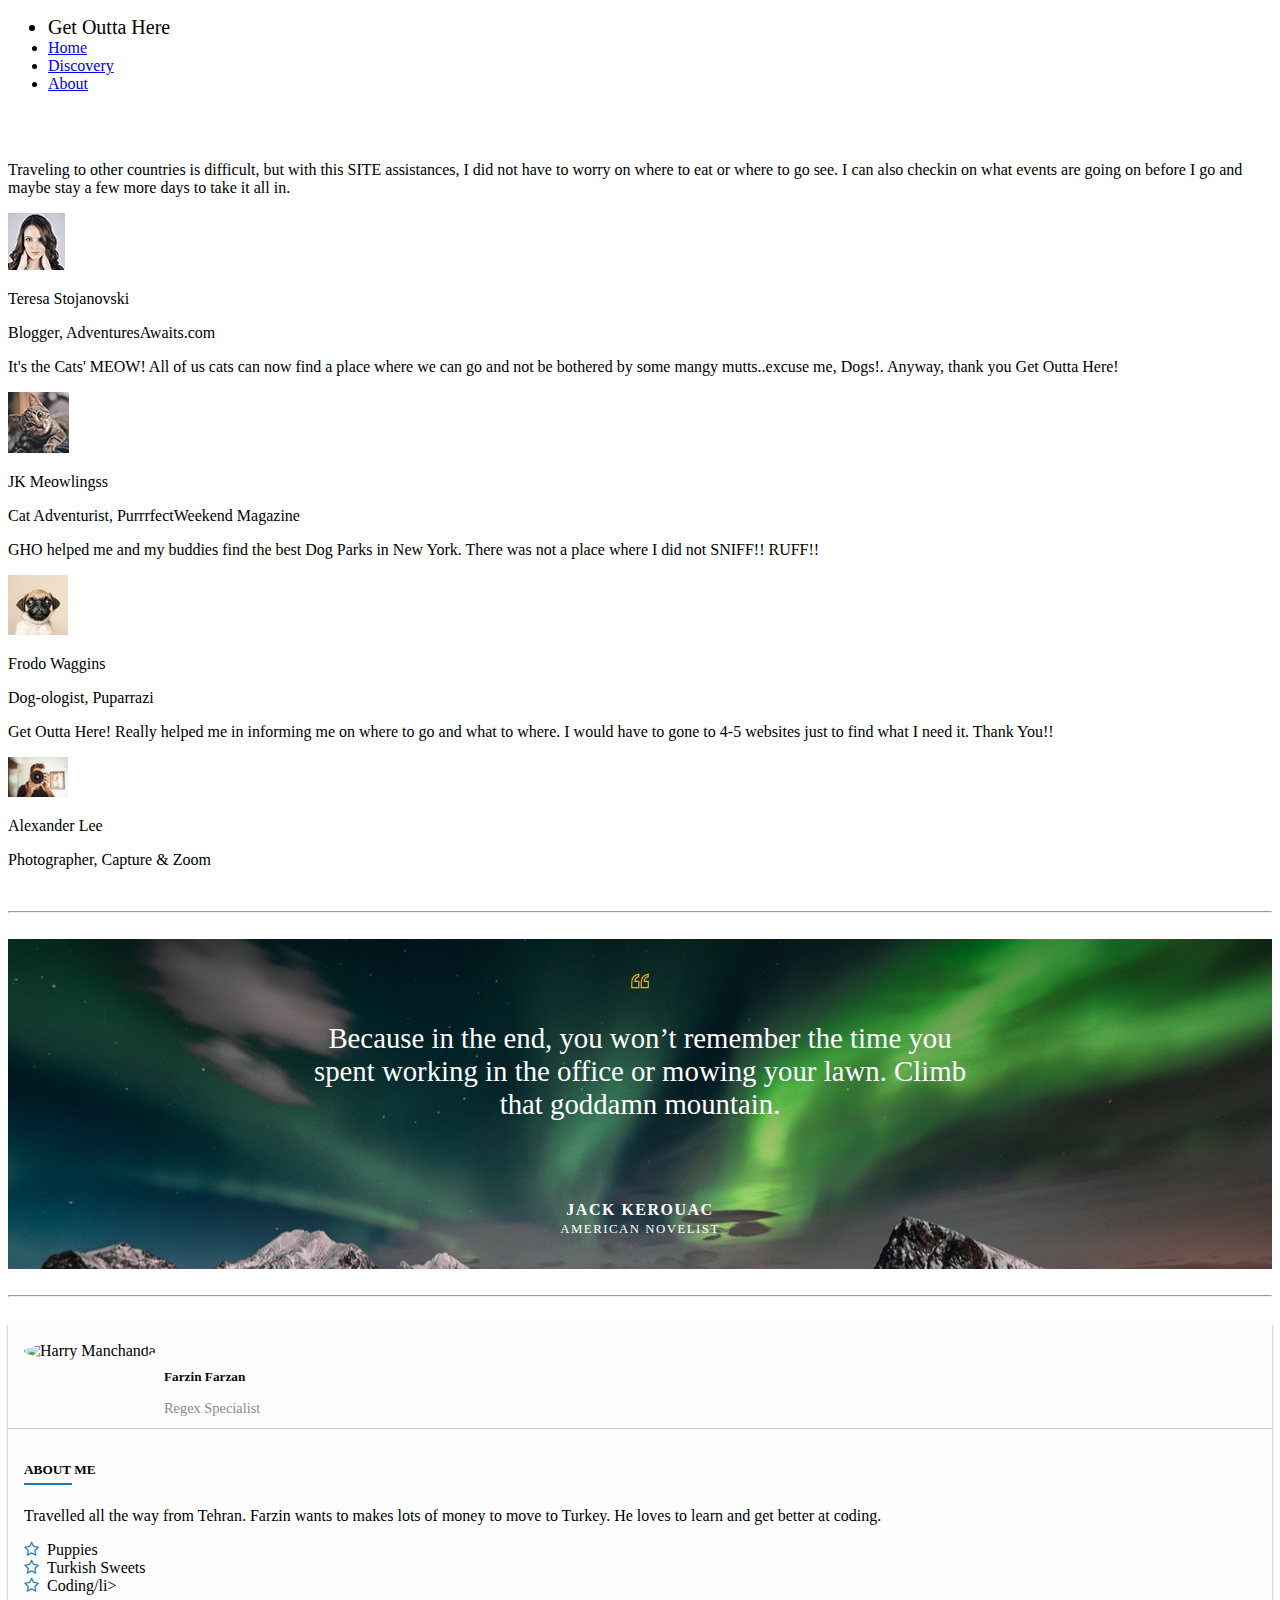
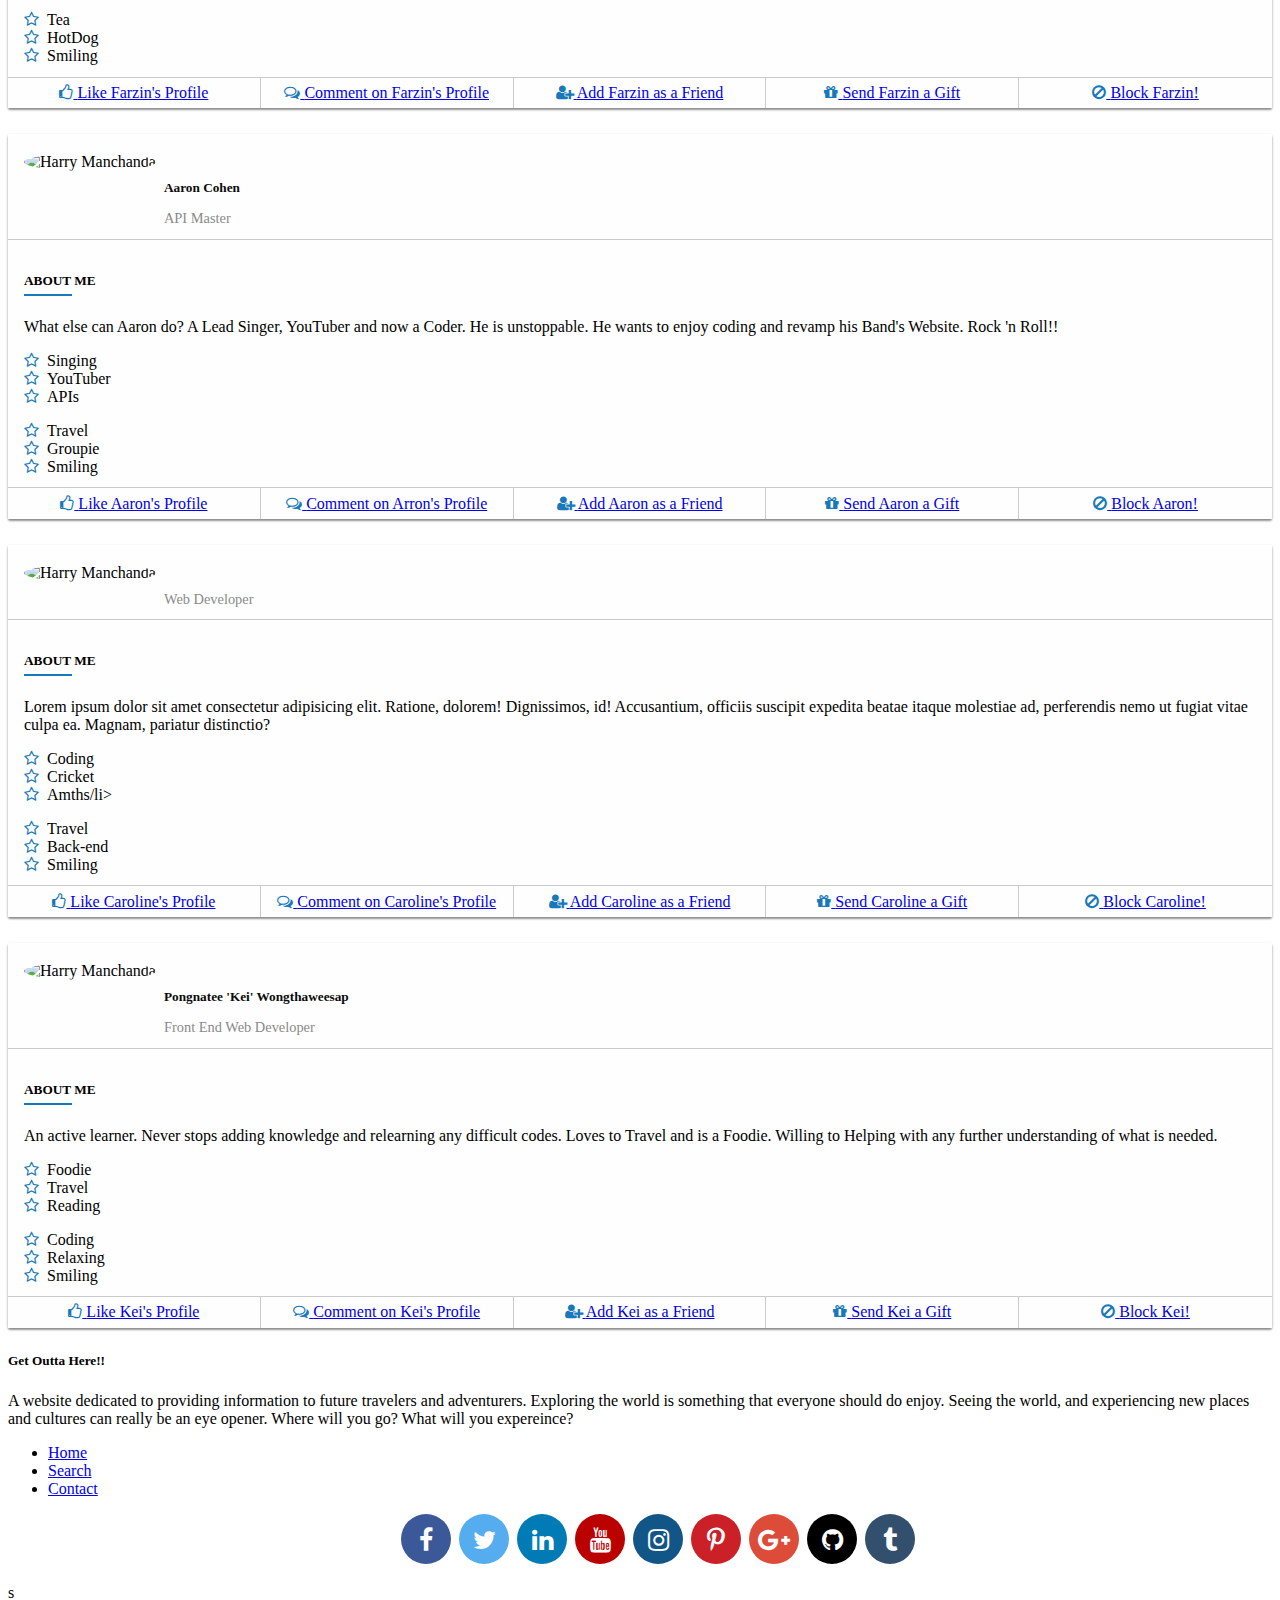
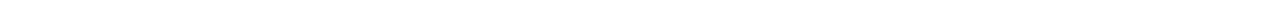
==== contact.html @ 7239ef24 "Merge pull request #1 from get-outta-here/branch-kei" ====
<!DOCTYPE html>
<html class="no-js" lang="en">
  <head>
    <meta charset="utf-8" />
    <meta name="viewport" content="width=device-width, initial-scale=1.0" />
    <title>Foundation | Welcome</title>
    <link
      href="https://cdnjs.cloudflare.com/ajax/libs/font-awesome/4.7.0/css/font-awesome.css"
      rel="stylesheet"
    />

    <link
      rel="stylesheet"
      href="https://dhbhdrzi4tiry.cloudfront.net/cdn/sites/foundation.min.css"
    />
    <link
      rel="stylesheet"
      href="assets/foundation-icons/foundation-icons.css "
    />
    <link
      rel="stylesheet"
      href="assets/foundation-icons/foundation-icons.svg"
    />
    <link
      rel="stylesheet"
      href="https://cdn.jsdelivr.net/npm/motion-ui@1.2.3/dist/motion-ui.min.css"
    />

    <link rel="stylesheet" href="assets/css/style.css" />
  </head>
  <body>
    <!-- MENU BAR -->

    <div class="top-bar-container" data-sticky-container>
      <div
        class="sticky sticky-topbar"
        data-sticky
        data-options="anchor: page; marginTop: 0; stickyOn: small;"
      >
        <div class="top-bar">
          <div class="top-bar-left">
            <ul class="dropdown menu" data-dropdown-menu>
              <li class="menu-text">Get Outta Here</li>
              <li><a href="index.html">Home</a></li>
              <li><a href="search.html">Discovery</a></li>
              <li><a href="contact.html">About</a></li>
            </ul>
          </div>
          <!-- <div class="top-bar-right">
            <ul class="menu">
                <li><a href="#">My Account</a></li>
                <li><a id="modalBtn" class="loginButton">Login</a></li>
                <div id="simpleModal" class="modal">
                  <div class="modal-content">
                    <div class="modal-header">
                        <span class="closeBtn">&times;</span>
                      <h2>Modal Header</h2>
                    </div>
                    <div class="modal-body">
      
                    </div>
                    <div class="modal-footer">
                      <h3>Modal Footer</h3>
                    </div>
                  </div>
                </div>
            </ul>
          </div> -->
        </div>
      </div>
    </div>

    <br />
    <br />

    <!-- Reviews -->

    <div class="row">
      <div class="columns large-3">
        <div class="testimonial-block-vertical">
          <div class="testimonial-block-vertical-quote">
            <p>
              Traveling to other countries is difficult, but with this SITE assistances,
              I did not have to worry on where to eat or where to go see. I can also checkin
              on what events are going on before I go and maybe stay a few more days to take it
              all in. 
            </p>
          </div>
          <div class="testimonial-block-vertical-person">
            <img
              class="testimonial-block-vertical-avatar"
              src="assets/media/Profile Picture Trial.jpg"
              alt=""
            />
            <div>
              <p class="testimonial-block-vertical-name">Teresa Stojanovski</p>
              <p class="testimonial-block-vertical-info">
                Blogger, AdventuresAwaits.com
              </p>
            </div>
          </div>
        </div>
      </div>
      <div class="columns large-3">
        <div class="testimonial-block-vertical">
          <div class="testimonial-block-vertical-quote">
            <p>
              It's the Cats' MEOW! All of us cats can now find a place where we can 
              go and not be bothered by some mangy mutts..excuse me, Dogs!. Anyway, 
              thank you Get Outta Here!
            </p>
          </div>
          <div class="testimonial-block-vertical-person">
            <img
              class="testimonial-block-vertical-avatar"
              src="assets/media/PP.jpg"
              alt=""
            />
            <div>
              <p class="testimonial-block-vertical-name">JK Meowlingss</p>
              <p class="testimonial-block-vertical-info">
                Cat Adventurist, PurrrfectWeekend Magazine
              </p>
            </div>
          </div>
        </div>
      </div>
      <div class="columns large-3">
        <div class="testimonial-block-vertical">
          <div class="testimonial-block-vertical-quote">
            <p>
              GHO helped me and my buddies find the best Dog Parks in New York.
              There was not a place where I did not SNIFF!! RUFF!!
            </p>
          </div>
          <div class="testimonial-block-vertical-person">
            <img
              class="testimonial-block-vertical-avatar"
              src="assets/media/Puggy.jpg"
              alt=""
            />
            <div>
              <p class="testimonial-block-vertical-name">Frodo Waggins</p>
              <p class="testimonial-block-vertical-info">
                Dog-ologist, Puparrazi
              </p>
            </div>
          </div>
        </div>
      </div>
      <div class="columns large-3">
        <div class="testimonial-block-vertical">
          <div class="testimonial-block-vertical-quote">
            <p>
              Get Outta Here! Really helped me in informing me on where to go 
              and what to where. I would have to gone to 4-5 websites just to
              find what I need it. Thank You!!
            </p>
          </div>
          <div class="testimonial-block-vertical-person">
            <img
              class="testimonial-block-vertical-avatar"
              src="assets/media/Photographer.jpg"
              alt=""
            />
            <div>
              <p class="testimonial-block-vertical-name">Alexander Lee</p>
              <p class="testimonial-block-vertical-info">
                Photographer, Capture & Zoom
              </p>
            </div>
          </div>
        </div>
      </div>
    </div>

    <br />
    <hr />
    <br />

    <!-- Testimonals -->
    <div class="full-width-testimonial">
      <div class="full-width-testimonial-section">
        <div class="full-width-testimonial-icon text-center">
          <svg
            version="1.1"
            id="Layer_1"
            xmlns="http://www.w3.org/2000/svg"
            xmlns:xlink="http://www.w3.org/1999/xlink"
            x="0px"
            y="0px"
            width="41px"
            height="34px"
            viewBox="-235 240 41 34"
            style="enable-background:new -235 240 41 34;"
            xml:space="preserve"
          >
            <path
              class="quote-path"
              d="M-231.3,260.4c0-5,1.3-8.8,3.7-11.7c2.4-2.8,6-4.6,10.5-5.5v5c-3.5,1-6,2.8-7.1,5.5c-0.7,1.4-0.9,2.8-0.8,4
                      h8.1v12.8h-14.4V260.4z"
            />
            <path
              class="quote-path"
              d="M-212,260.4c0-5,1.3-8.8,3.7-11.7c2.4-2.8,6-4.6,10.5-5.5v5c-3.5,1-6,2.8-7.1,5.5c-0.7,1.4-0.9,2.8-0.8,4h8.1
                      v12.8H-212V260.4z"
            />
          </svg>
        </div>
        <div class="full-width-testimonial-content">
          <h5 class="full-width-testimonial-text">
            Because in the end, you won’t remember the time you spent working in the office or mowing your lawn. Climb that goddamn mountain.
          </h5>
          <p class="full-width-testimonial-source">Jack Kerouac</p>
          <span class="full-width-testimonial-source-context"
            >American Novelist</span
          >
        </div>
      </div>
    </div>
    <br />
    <hr />
    <br />
    <!-- User Card Info -->
    <div class="row">
      <div class="columns large-3">
        <div class="card profile-card-action-icons">
          <div class="card-section">
            <div class="profile-card-header">
              <div class="profile-card-avatar">
                <img
                  class="avatar-image"
                  src="https://i.imgur.com/3AeQRbR.jpg"
                  alt="Harry Manchanda"
                />
              </div>
              <div class="profile-card-author">
                <h5 class="author-title">Farzin Farzan</h5>
                <p class="author-description">Regex Specialist</p>
              </div>
            </div>
            <div class="profile-card-about">
              <h5 class="about-title separator-left">About Me</h5>
              <p class="about-content">
               Travelled all the way from Tehran. Farzin wants to makes lots of 
               money to move to Turkey. He loves to learn and get better at coding.
              </p>
              <div class="row about-skills">
                <div class="small-6 columns">
                  <ul class="arrow">
                    <li>Puppies</li>
                    <li>Turkish Sweets</li>
                    <li>Coding/li>
                  </ul>
                </div>
                <div class="small-6 columns">
                  <ul class="arrow">
                    <li>Tea</li>
                    <li>HotDog</li>
                    <li>Smiling</li>
                  </ul>
                </div>
              </div>
            </div>
            <div class="profile-card-action">
              <div class="action-area">
                <a
                  href="#"
                  class="action-anchor has-tip bottom"
                  data-tooltip
                  aria-haspopup="true"
                  data-disable-hover="false"
                  tabindex="2"
                  title="Like Harry Profile"
                >
                  <i class="fa fa-thumbs-o-up" aria-hidden="true"></i>
                  <span class="show-for-sr">Like Farzin's Profile</span>
                </a>
              </div>
              <div class="action-area">
                <a
                  href="#"
                  class="action-anchor has-tip bottom"
                  data-tooltip
                  aria-haspopup="true"
                  data-disable-hover="false"
                  tabindex="2"
                  title="Comment on Harry Profile"
                >
                  <i class="fa fa-comments-o" aria-hidden="true"></i>
                  <span class="show-for-sr">Comment on Farzin's Profile</span>
                </a>
              </div>
              <div class="action-area">
                <a
                  href="#"
                  class="action-anchor has-tip bottom"
                  data-tooltip
                  aria-haspopup="true"
                  data-disable-hover="false"
                  tabindex="2"
                  title="Add Harry as a Friend"
                >
                  <i class="fa fa-user-plus" aria-hidden="true"></i>
                  <span class="show-for-sr">Add Farzin as a Friend</span>
                </a>
              </div>
              <div class="action-area">
                <a
                  href="#"
                  class="action-anchor has-tip bottom"
                  data-tooltip
                  aria-haspopup="true"
                  data-disable-hover="false"
                  tabindex="2"
                  title="Send Harry a Gift"
                >
                  <i class="fa fa-gift" aria-hidden="true"></i>
                  <span class="show-for-sr">Send Farzin a Gift</span>
                </a>
              </div>
              <div class="action-area">
                <a
                  href="#"
                  class="action-anchor has-tip bottom"
                  data-tooltip
                  aria-haspopup="true"
                  data-disable-hover="false"
                  tabindex="2"
                  title="Block Harry!"
                >
                  <i class="fa fa-ban" aria-hidden="true"></i>
                  <span class="show-for-sr">Block Farzin!</span>
                </a>
              </div>
            </div>
          </div>
        </div>
      </div>
      <div class="columns large-3">
        <div class="card profile-card-action-icons">
          <div class="card-section">
            <div class="profile-card-header">
              <div class="profile-card-avatar">
                <img
                  class="avatar-image"
                  src="https://i.imgur.com/3AeQRbR.jpg"
                  alt="Harry Manchanda"
                />
              </div>
              <div class="profile-card-author">
                <h5 class="author-title">Aaron Cohen</h5>
                <p class="author-description">API Master</p>
              </div>
            </div>
            <div class="profile-card-about">
              <h5 class="about-title separator-left">About Me</h5>
              <p class="about-content">
                What else can Aaron do? A Lead Singer, YouTuber and now a Coder.
                He is unstoppable. He wants to enjoy coding and revamp his Band's 
                Website. Rock 'n Roll!!
              </p>
              <div class="row about-skills">
                <div class="small-6 columns">
                  <ul class="arrow">
                    <li>Singing</li>
                    <li>YouTuber</li>
                    <li>APIs</li>
                  </ul>
                </div>
                <div class="small-6 columns">
                  <ul class="arrow">
                    <li>Travel</li>
                    <li>Groupie</li>
                    <li>Smiling</li>
                  </ul>
                </div>
              </div>
            </div>
            <div class="profile-card-action">
              <div class="action-area">
                <a
                  href="#"
                  class="action-anchor has-tip bottom"
                  data-tooltip
                  aria-haspopup="true"
                  data-disable-hover="false"
                  tabindex="2"
                  title="Like Harry Profile"
                >
                  <i class="fa fa-thumbs-o-up" aria-hidden="true"></i>
                  <span class="show-for-sr">Like Aaron's Profile</span>
                </a>
              </div>
              <div class="action-area">
                <a
                  href="#"
                  class="action-anchor has-tip bottom"
                  data-tooltip
                  aria-haspopup="true"
                  data-disable-hover="false"
                  tabindex="2"
                  title="Comment on Harry Profile"
                >
                  <i class="fa fa-comments-o" aria-hidden="true"></i>
                  <span class="show-for-sr">Comment on Arron's Profile</span>
                </a>
              </div>
              <div class="action-area">
                <a
                  href="#"
                  class="action-anchor has-tip bottom"
                  data-tooltip
                  aria-haspopup="true"
                  data-disable-hover="false"
                  tabindex="2"
                  title="Add Harry as a Friend"
                >
                  <i class="fa fa-user-plus" aria-hidden="true"></i>
                  <span class="show-for-sr">Add Aaron as a Friend</span>
                </a>
              </div>
              <div class="action-area">
                <a
                  href="#"
                  class="action-anchor has-tip bottom"
                  data-tooltip
                  aria-haspopup="true"
                  data-disable-hover="false"
                  tabindex="2"
                  title="Send Harry a Gift"
                >
                  <i class="fa fa-gift" aria-hidden="true"></i>
                  <span class="show-for-sr">Send Aaron a Gift</span>
                </a>
              </div>
              <div class="action-area">
                <a
                  href="#"
                  class="action-anchor has-tip bottom"
                  data-tooltip
                  aria-haspopup="true"
                  data-disable-hover="false"
                  tabindex="2"
                  title="Block Harry!"
                >
                  <i class="fa fa-ban" aria-hidden="true"></i>
                  <span class="show-for-sr">Block Aaron!</span>
                </a>
              </div>
            </div>
          </div>
        </div>
      </div>
      <div class="columns large-3">
        <div class="card profile-card-action-icons">
          <div class="card-section">
            <div class="profile-card-header">
              <div class="profile-card-avatar">
                <img
                  class="avatar-image"
                  src="https://i.imgur.com/3AeQRbR.jpg"
                  alt="Harry Manchanda"
                />
              </div>
              <div class="profile-card-author">
                <h5 class="author-title"></h5>
                <p class="author-description">Web Developer</p>
              </div>
            </div>
            <div class="profile-card-about">
              <h5 class="about-title separator-left">About Me</h5>
              <p class="about-content">
                Lorem ipsum dolor sit amet consectetur adipisicing elit. Ratione, dolorem! Dignissimos, id! Accusantium, officiis suscipit expedita beatae itaque molestiae ad, perferendis nemo ut fugiat vitae culpa ea. Magnam, pariatur distinctio? 
              </p>
              <div class="row about-skills">
                <div class="small-6 columns">
                  <ul class="arrow">
                    <li>Coding</li>
                    <li>Cricket</li>
                    <li>Amths/li>
                  </ul>
                </div>
                <div class="small-6 columns">
                  <ul class="arrow">
                    <li>Travel</li>
                    <li>Back-end</li>
                    <li>Smiling</li>
                  </ul>
                </div>
              </div>
            </div>
            <div class="profile-card-action">
              <div class="action-area">
                <a
                  href="#"
                  class="action-anchor has-tip bottom"
                  data-tooltip
                  aria-haspopup="true"
                  data-disable-hover="false"
                  tabindex="2"
                  title="Like Harry Profile"
                >
                  <i class="fa fa-thumbs-o-up" aria-hidden="true"></i>
                  <span class="show-for-sr">Like Caroline's Profile</span>
                </a>
              </div>
              <div class="action-area">
                <a
                  href="#"
                  class="action-anchor has-tip bottom"
                  data-tooltip
                  aria-haspopup="true"
                  data-disable-hover="false"
                  tabindex="2"
                  title="Comment on Harry Profile"
                >
                  <i class="fa fa-comments-o" aria-hidden="true"></i>
                  <span class="show-for-sr">Comment on Caroline's Profile</span>
                </a>
              </div>
              <div class="action-area">
                <a
                  href="#"
                  class="action-anchor has-tip bottom"
                  data-tooltip
                  aria-haspopup="true"
                  data-disable-hover="false"
                  tabindex="2"
                  title="Add Harry as a Friend"
                >
                  <i class="fa fa-user-plus" aria-hidden="true"></i>
                  <span class="show-for-sr">Add Caroline as a Friend</span>
                </a>
              </div>
              <div class="action-area">
                <a
                  href="#"
                  class="action-anchor has-tip bottom"
                  data-tooltip
                  aria-haspopup="true"
                  data-disable-hover="false"
                  tabindex="2"
                  title="Send Harry a Gift"
                >
                  <i class="fa fa-gift" aria-hidden="true"></i>
                  <span class="show-for-sr">Send Caroline a Gift</span>
                </a>
              </div>
              <div class="action-area">
                <a
                  href="#"
                  class="action-anchor has-tip bottom"
                  data-tooltip
                  aria-haspopup="true"
                  data-disable-hover="false"
                  tabindex="2"
                  title="Block Harry!"
                >
                  <i class="fa fa-ban" aria-hidden="true"></i>
                  <span class="show-for-sr">Block Caroline!</span>
                </a>
              </div>
            </div>
          </div>
        </div>
      </div>
      <div class="columns large-3">
        <div class="card profile-card-action-icons">
          <div class="card-section">
            <div class="profile-card-header">
              <div class="profile-card-avatar">
                <img
                  class="avatar-image"
                  src="https://i.imgur.com/3AeQRbR.jpg"
                  alt="Harry Manchanda"
                />
              </div>
              <div class="profile-card-author">
                <h5 class="author-title">Pongnatee 'Kei' Wongthaweesap</h5>
                <p class="author-description">Front End Web Developer</p>
              </div>
            </div>
            <div class="profile-card-about">
              <h5 class="about-title separator-left">About Me</h5>
              <p class="about-content">
                An active learner. Never stops adding knowledge and relearning any
                difficult codes. Loves to Travel and is a Foodie. Willing to Helping
                with any further understanding of what is needed.
              </p>
              <div class="row about-skills">
                <div class="small-6 columns">
                  <ul class="arrow">
                    <li>Foodie</li>
                    <li>Travel</li>
                    <li>Reading</li>
                  </ul>
                </div>
                <div class="small-6 columns">
                  <ul class="arrow">
                    <li>Coding</li>
                    <li>Relaxing</li>
                    <li>Smiling</li>
                  </ul>
                </div>
              </div>
            </div>
            <div class="profile-card-action">
              <div class="action-area">
                <a
                  href="#"
                  class="action-anchor has-tip bottom"
                  data-tooltip
                  aria-haspopup="true"
                  data-disable-hover="false"
                  tabindex="2"
                  title="Like Harry Profile"
                >
                  <i class="fa fa-thumbs-o-up" aria-hidden="true"></i>
                  <span class="show-for-sr">Like Kei's Profile</span>
                </a>
              </div>
              <div class="action-area">
                <a
                  href="#"
                  class="action-anchor has-tip bottom"
                  data-tooltip
                  aria-haspopup="true"
                  data-disable-hover="false"
                  tabindex="2"
                  title="Comment on Harry Profile"
                >
                  <i class="fa fa-comments-o" aria-hidden="true"></i>
                  <span class="show-for-sr">Comment on Kei's Profile</span>
                </a>
              </div>
              <div class="action-area">
                <a
                  href="#"
                  class="action-anchor has-tip bottom"
                  data-tooltip
                  aria-haspopup="true"
                  data-disable-hover="false"
                  tabindex="2"
                  title="Add Harry as a Friend"
                >
                  <i class="fa fa-user-plus" aria-hidden="true"></i>
                  <span class="show-for-sr">Add Kei as a Friend</span>
                </a>
              </div>
              <div class="action-area">
                <a
                  href="#"
                  class="action-anchor has-tip bottom"
                  data-tooltip
                  aria-haspopup="true"
                  data-disable-hover="false"
                  tabindex="2"
                  title="Send Harry a Gift"
                >
                  <i class="fa fa-gift" aria-hidden="true"></i>
                  <span class="show-for-sr">Send Kei a Gift</span>
                </a>
              </div>
              <div class="action-area">
                <a
                  href="#"
                  class="action-anchor has-tip bottom"
                  data-tooltip
                  aria-haspopup="true"
                  data-disable-hover="false"
                  tabindex="2"
                  title="Block Harry!"
                >
                  <i class="fa fa-ban" aria-hidden="true"></i>
                  <span class="show-for-sr">Block Kei!</span>
                </a>
              </div>
            </div>
          </div>
        </div>
      </div>
    </div>

    <!-- Footer -->

    <div class="callout large secondary">
      <div class="row">
        <div class="large-4 columns">
          <h5>Get Outta Here!!</h5>
          <p>
            A website dedicated to providing information to future travelers and adventurers.
            Exploring the world is something that everyone should do enjoy. Seeing the world,
            and experiencing new places and cultures can really be an eye opener. Where will you
            go? What will you expereince? 
          </p>
        </div>
        <div class="large-3 large-offset-2 columns">
          <ul class="menu vertical">
            <li><a href="index.html">Home</a></li>
            <li><a href="search.html">Search</a></li>
            <li><a href="contact.html">Contact</a></li>
          </ul>
        </div>
        <div class="large-3 columns">
          <ul class="menu horizontal">
            <div class="rounded-social-buttons">
              <a class="social-button facebook" href="#"></a>
              <a class="social-button twitter" href="#"></a>
              <a class="social-button linkedin" href="#"></a>
              <a class="social-button youtube" href="#"></a>
              <a class="social-button instagram" href="#"></a>
              <a class="social-button pinterest" href="#"></a>
              <a class="social-button google-plus" href="#"></a>
              <a class="social-button github" href="#"></a>
              <a class="social-button tumblr" href="#"></a>
            </div>
          </ul>
        </div>
      </div>
    </div>

    <script defer src="/__/firebase/6.2.4/firebase-app.js"></script>
    <script>
      document.addEventListener('DOMContentLoaded', function() {
        // // 🔥🔥🔥🔥🔥🔥🔥🔥🔥🔥🔥🔥🔥🔥🔥🔥🔥🔥🔥🔥🔥🔥🔥🔥🔥🔥🔥🔥🔥🔥🔥
        // // The Firebase SDK is initialized and available here!
        //
        // firebase.auth().onAuthStateChanged(user => { });
        // firebase.database().ref('/path/to/ref').on('value', snapshot => { });
        // firebase.messaging().requestPermission().then(() => { });
        // firebase.storage().ref('/path/to/ref').getDownloadURL().then(() => { });
        //
        // // 🔥🔥🔥🔥🔥🔥🔥🔥🔥🔥🔥🔥🔥🔥🔥🔥🔥🔥🔥🔥🔥🔥🔥🔥🔥🔥🔥🔥🔥🔥🔥

        try {
          let app = firebase.app();
          let features = ['auth', 'database', 'messaging', 'storage'].filter(feature => typeof app[feature] === 'function');
          document.getElementById('load').innerHTML = `Firebase SDK loaded with ${features.join(', ')}`;
        } catch (e) {
          console.error(e);
          document.getElementById('load').innerHTML = 'Error loading the Firebase SDK, check the console.';
        }
      });
    </script>s
    <script src="https://code.jquery.com/jquery-2.1.4.min.js"></script>
    <script src="https://dhbhdrzi4tiry.cloudfront.net/cdn/sites/foundation.js"></script>
    <script>
      $(document).foundation();
    </script>
    <script src="assets/javascript/app.js"></script>
  </body>
</html>
---- assets/css/style.css ----
* {
  box-sizing: border-box;
}

.loginButton:hover {
  background-color: cornflowerblue;
}

.modal {
  font-family: Arial, Helvetica, sans-serif;
  font-size: 17px;
  line-height: 1.6;
  display: none;
  position: fixed;
  z-index: 1;
  left: 0;
  top: 0;
  height: 100%;
  width: 100%;
  overflow: auto;
  background-color: rgba(0, 0, 0, 0.5);
}

.modal-content {
  font-family: Arial, Helvetica, sans-serif;
  font-size: 17px;
  line-height: 1.6;
  background-color: #f4f4f4;
  margin: 20% auto;
  width: 70%;
  box-shadow: 0 5px 8px 0 rgba(0, 0, 0, 0.2),
              0 7px 20px 0 rgba(0, 0, 0, 0.17);
  animation-name: modalopen;
  animation-duration: 1s;
}

.modal-header {
  background-color: slateblue;
  padding: 15px;
  color: #000;
}

.modal-header h2, .modal-footer h3 {
  margin: 0;
}

.modal-body {
  padding: 10px 20px;
}

.modal-footer {
  background-color: slateblue;
  padding: 10px;
  color: #000;
  text-align: center;
}

.closeBtn {
  font-family: Arial, Helvetica, sans-serif;
  font-size: 30px;
  line-height: 1.6;
  color: #ccc;
  float: right;
}

.closeBtn:hover, .closeBtn:focus {
  color: #ccc;
  text-decoration: none;
  cursor: pointer;
}

@keyframes modalopen {
  from {opacity: 0}
  to {opacity: 1}
}

form {
  width: 500px;
  margin: 20px auto;
}

input {
  display: block;
  padding: 8px 16px;
  font-size: 1em;
  margin: 10px auto;
  width: 100%;
  border-radius: 10px;
  border: 3px solid #ccc;
  outline: none;
}
input.valid {
  border-color: #36cc36;
}

input.invalid {
  border-color: #cb2027;
}

input + p {
  font-family: Arial, Helvetica, sans-serif;
  font-size: 0.9em;
  font-weight: bold;
  text-align: center;
  margin: 0 10px;
  color: #cb2027;
  opacity: 0;
  height: 0;
}

input.invalid + p {
  opacity: 1;
  height: auto;
  margin-bottom: 20px;
}

.sticky-topbar {
  width: 100%;
}

.lead {
  font-weight: bold;
  font-style: italic;
}

.menu-text {
    font-family: cursive;
    font-size: 20px;
    
}

.media-object img {
  max-width: 100px;
  max-height: 100px;
}

.accordion-title {
  font-size: 20px;
}

.orbit-slide img {
  max-width: 2000;
  max-height: 750;
}

.hero-search-filter {
  background: url("../media/Fireworks.jpg")
    center center no-repeat;
  height: 300px;
  background-size: cover;
  display: -webkit-flex;
  display: -ms-flexbox;
  display: flex;
  -webkit-align-items: center;
  -ms-flex-align: center;
  align-items: center;
}

.hero-search-filter-logo {
  margin-bottom: 2rem;
}

.hero-search-filter-content {
  display: -webkit-flex;
  display: -ms-flexbox;
  display: flex;
  width: 100%;
  height: 300px;
  -webkit-flex-direction: column;
  -ms-flex-direction: column;
  flex-direction: column;
  -webkit-align-items: center;
  -ms-flex-align: center;
  align-items: center;
  -webkit-justify-content: center;
  -ms-flex-pack: center;
  justify-content: center;
  background-image: image-set();
}

.hero-search-filter-menu {
  -webkit-flex-wrap: wrap;
  -ms-flex-wrap: wrap;
  flex-wrap: wrap;
}

@media screen and (max-width: 39.9375em) {
  .hero-search-filter-menu li {
    -webkit-flex-basis: 50%;
    -ms-flex-preferred-size: 50%;
    flex-basis: 50%;
  }
  .hero-search-filter-menu li a {
    -webkit-justify-content: center;
    -ms-flex-pack: center;
    justify-content: center;
  }
}

.hero-search-filter-menu a {
  color: #fefefe;
  font-weight: bold;
}

.hero-search-filter-menu a .fa {
  font-size: 1.125rem;
  font-weight: normal;
  text-decoration: none;
}

.hero-search-filter-menu a:hover {
  text-decoration: underline;
}

.hero-search-filter-form {
  display: -webkit-flex;
  display: -ms-flexbox;
  display: flex;
  width: 90%;
  background: #fefefe;
  padding: 0.25rem;
  border-radius: 5px;
  -webkit-align-items: center;
  -ms-flex-align: center;
  align-items: center;
}

.hero-search-filter-form .divider {
  background-color: #cacaca;
  width: 1px;
}

.hero-search-filter-form label {
  margin-right: 0.75rem;
  margin-left: 0.75rem;
  color: #8a8a8a;
  font-weight: bold;
}

.hero-search-filter-form input,
.hero-search-filter-form .button {
  margin-bottom: 0;
}

@media screen and (max-width: 39.9375em) {
  .hero-search-filter-form {
    width: 95%;
  }
}

.hero-search-filter-form-find,
.hero-search-filter-form-near {
  border: 0;
  box-shadow: none;
}

.hero-search-filter-form-find:focus,
.hero-search-filter-form-near:focus {
  border: 0;
  box-shadow: none;
}

.profile-card-action-icons {
  background-color: #fefefe;
  font-weight: 400;
  margin-bottom: 1.6rem;
  border-radius: 0.125rem;
  box-shadow: 0 0.0625rem 0.1875rem rgba(0, 0, 0, 0.18),
    0 0.125rem 2px rgba(0, 0, 0, 0.36);
}

.profile-card-action-icons .card-section {
  background-color: inherit;
  padding: 0.5rem 0 0;
}

.profile-card-action-icons .card-section .profile-card-header,
.profile-card-action-icons .card-section .profile-card-about {
  border-bottom: 0.0625rem solid #cacaca;
  padding: 0.7rem 1rem;
}

.profile-card-action-icons .card-section .profile-card-header {
  display: -webkit-flex;
  display: -ms-flexbox;
  display: flex;
  -webkit-align-items: flex-start;
  -ms-flex-align: start;
  align-items: flex-start;
}

.profile-card-action-icons
  .card-section
  .profile-card-header
  .profile-card-avatar {
  margin-right: 0.5rem;
}

.profile-card-action-icons
  .card-section
  .profile-card-header
  .profile-card-avatar
  .avatar-image {
  border-radius: 50%;
  width: 3.75rem;
  height: 3.75rem;
}

.profile-card-action-icons
  .card-section
  .profile-card-header
  .profile-card-author {
  -webkit-flex: 1 0 0;
  -ms-flex: 1 0 0px;
  flex: 1 0 0;
  margin-top: 0.3rem;
  padding-bottom: 0;
}

.profile-card-action-icons
  .card-section
  .profile-card-header
  .profile-card-author
  .author-title,
.profile-card-action-icons
  .card-section
  .profile-card-header
  .profile-card-author
  .author-description {
  margin-bottom: 0;
}

.profile-card-action-icons
  .card-section
  .profile-card-header
  .profile-card-author
  .author-title {
  color: #0a0a0a;
}

.profile-card-action-icons
  .card-section
  .profile-card-header
  .profile-card-author
  .author-description {
  color: #8a8a8a;
  font-size: 0.9em;
}

.profile-card-action-icons .card-section .profile-card-about .about-title {
  text-transform: uppercase;
}

.profile-card-action-icons .card-section .profile-card-about .separator-left {
  text-align: left;
}

.profile-card-action-icons
  .card-section
  .profile-card-about
  .separator-left::before,
.profile-card-action-icons
  .card-section
  .profile-card-about
  .separator-left::after {
  display: table;
  content: " ";
  -webkit-flex-basis: 0;
  -ms-flex-preferred-size: 0;
  flex-basis: 0;
  -webkit-order: 1;
  -ms-flex-order: 1;
  order: 1;
}

.profile-card-action-icons
  .card-section
  .profile-card-about
  .separator-left::after {
  clear: both;
}

.profile-card-action-icons
  .card-section
  .profile-card-about
  .separator-left::after {
  position: relative;
  width: 3rem;
  border-bottom: 0.125rem solid #1779ba;
  margin: 0.3rem auto 0;
  margin-left: 0;
}

.profile-card-action-icons .card-section .profile-card-about .about-content {
  margin-bottom: 0;
}

.profile-card-action-icons .card-section .profile-card-about .about-skills {
  margin-top: 0.6rem;
}

.profile-card-action-icons
  .card-section
  .profile-card-about
  .about-skills
  ul.arrow {
  list-style-type: none;
  padding-left: 0;
  margin-left: 0;
  margin-bottom: 0;
}

.profile-card-action-icons
  .card-section
  .profile-card-about
  .about-skills
  ul.arrow
  li:before {
  content: "\f006";
  font-family: "FontAwesome";
  float: left;
  color: #1779ba;
  margin-right: 0.5rem;
}

.profile-card-action-icons .card-section .profile-card-action {
  display: -webkit-flex;
  display: -ms-flexbox;
  display: flex;
}

.profile-card-action-icons .card-section .profile-card-action .action-area {
  width: 20%;
  border-right: 0.0625rem solid #cacaca;
  text-align: center;
  padding-top: 0.4rem;
  padding-bottom: 0.4rem;
}

.profile-card-action-icons
  .card-section
  .profile-card-action
  .action-area:last-of-type {
  border-right: none;
}

.profile-card-action-icons
  .card-section
  .profile-card-action
  .action-area
  .action-anchor.has-tip {
  border-bottom: none;
  cursor: pointer;
}

.profile-card-action-icons
  .card-section
  .profile-card-action
  .action-area
  .action-anchor
  .fa {
  color: #1779ba;
}

.type-sidelines {
  display: block;
  text-align: center;
  overflow: hidden;
  white-space: nowrap;
}

.type-sidelines span {
  display: inline-block;
  position: relative;
  padding-left: 0.5em;
  padding-right: 0.5em;
}

.type-sidelines span:before,
.type-sidelines span:after {
  content: "";
  position: absolute;
  height: 100%;
  width: 9999px;
  top: 50%;
  border-top-style: solid;
  border-top-width: 1px;
}

.type-sidelines span:before {
  right: 100%;
}

.type-sidelines span:after {
  left: 100%;
}

.double {
  display: block;
  text-align: center;
  overflow: hidden;
  white-space: nowrap;
}

.double span {
  display: inline-block;
  position: relative;
  padding-left: 0.5em;
  padding-right: 0.5em;
}

.double span:before,
.double span:after {
  content: "";
  position: absolute;
  height: 100%;
  width: 9999px;
  top: 50%;
  border-top-style: solid;
  border-top-width: 1px;
  border-bottom-style: solid;
  border-bottom-width: 1px;
  height: 0.5em;
  margin-top: -0.25em;
}

.double span:before {
  right: 100%;
}

.double span:after {
  left: 100%;
}

.custom {
  display: block;
  text-align: center;
  overflow: hidden;
  white-space: nowrap;
}

.custom span {
  display: inline-block;
  position: relative;
  padding-left: 20px;
  padding-right: 20px;
}

.custom span:before,
.custom span:after {
  content: "";
  position: absolute;
  height: 100%;
  width: 100%;
  top: 50%;
  border-top-style: dotted;
  border-top-width: 4px;
  border-top-color: #2980b9;
  margin-top: -2px;
}

.custom span:before {
  right: 100%;
}

.custom span:after {
  left: 100%;
}

.custom-2 {
  display: block;
  text-align: center;
  overflow: hidden;
  white-space: nowrap;
}

.custom-2 span {
  display: inline-block;
  position: relative;
  padding-left: 0.5em;
  padding-right: 0.5em;
}

.custom-2 span:before,
.custom-2 span:after {
  content: "";
  position: absolute;
  height: 100%;
  width: 9999px;
  top: 50%;
  border-top-style: solid;
  border-top-width: 4px;
  border-top-color: #27ae60;
  margin-top: -2px;
}

.custom-2 span:before {
  right: 100%;
}

.custom-2 span:after {
  left: 100%;
}

.flip-card {
  -webkit-perspective: 1000;
  perspective: 1000;
  border: 0;
  background: transparent;
}

.flip-card:hover .flip-card-inner,
.flip-card.hover .flip-card-inner {
  -webkit-transform: rotateY(180deg);
  transform: rotateY(180deg);
}

.flip-card,
.flip-card-inner-front,
.flip-card-inner-back {
  width: 100%;
  height: 20rem;
}

.flip-card-inner {
  transition: 0.6s;
  -webkit-transform-style: preserve-3d;
  transform-style: preserve-3d;
  position: relative;
  -webkit-backface-visibility: hidden;
  backface-visibility: hidden;
}

.flip-card-inner-front,
.flip-card-inner-back {
  -webkit-backface-visibility: hidden;
  backface-visibility: hidden;
  position: absolute;
  top: 0;
  left: 0;
}

.background-image-1 {
  background: url("../media/Cappadocia.jpg")
    0 0 no-repeat;
  z-index: 2;
  display: -webkit-flex;
  display: -ms-flexbox;
  display: flex;
  -webkit-align-items: center;
  -ms-flex-align: center;
  align-items: center;
  -webkit-justify-content: center;
  -ms-flex-pack: center;
  justify-content: center;
}

.background-image-2 {
    background: url("../media/Songkran.jpg")
      0 0 no-repeat;
    z-index: 2;
    display: -webkit-flex;
    display: -ms-flexbox;
    display: flex;
    -webkit-align-items: center;
    -ms-flex-align: center;
    align-items: center;
    -webkit-justify-content: center;
    -ms-flex-pack: center;
    justify-content: center;
  }

  .background-image-3 {
    background: url("../media/Attractions.jpg")
      0 0 no-repeat;
    z-index: 2;
    display: -webkit-flex;
    display: -ms-flexbox;
    display: flex;
    -webkit-align-items: center;
    -ms-flex-align: center;
    align-items: center;
    -webkit-justify-content: center;
    -ms-flex-pack: center;
    justify-content: center;
  }

  .background-image-4 {
    background: url("../media/Foodie.jpg")
      0 0 no-repeat;
    z-index: 2;
    display: -webkit-flex;
    display: -ms-flexbox;
    display: flex;
    -webkit-align-items: center;
    -ms-flex-align: center;
    align-items: center;
    -webkit-justify-content: center;
    -ms-flex-pack: center;
    justify-content: center;
  }

.flip-card-inner-front span {
  width: 100%;
  text-align: center;
  background: rgba(254, 254, 254, 0.8);
  padding: 0.25rem 0;
  font-size: 1.25rem;
  font-weight: bold;
}

.flip-card-inner-back {
  -webkit-transform: rotateY(180deg);
  transform: rotateY(180deg);
  display: -webkit-flex;
  display: -ms-flexbox;
  display: flex;
  -webkit-align-items: center;
  -ms-flex-align: center;
  align-items: center;
  -webkit-justify-content: center;
  -ms-flex-pack: center;
  justify-content: center;
  -webkit-flex-direction: column;
  -ms-flex-direction: column;
  flex-direction: column;
  text-align: center;
  background: #cacaca;
  padding: 1rem;
}

.flip-card-inner-back-title {
  font-weight: bold;
}

.flip-card-inner-back-text {
  line-height: 1.3;
}

.full-width-testimonial {
  background: linear-gradient(rgba(0, 0, 0, 0.45), rgba(0, 0, 0, 0.1)),
    url("../media/Aurora\ Borealis.jpg");
  background-position: center center;
}

.full-width-testimonial-icon .quote-path {
  fill: none;
  stroke: #ffae00;
  stroke-width: 2.5192;
  stroke-miterlimit: 10;
}

.full-width-testimonial-content,
.full-width-testimonial-icon {
  text-align: center;
}

.full-width-testimonial-section {
  padding-top: 2rem;
}

.full-width-testimonial-section .full-width-testimonial-text {
  font-weight: 300;
  color: #ffffff;
  padding-left: 30px;
  padding-right: 30px;
  margin-top: -5px;
  padding-left: 50px;
  padding-right: 50px;
  font-size: 1.5em;
}

@media print, screen and (min-width: 40em) {
  .full-width-testimonial-section .full-width-testimonial-text {
    padding-left: 100px;
    padding-right: 100px;
  }
}

@media print, screen and (min-width: 64em) {
  .full-width-testimonial-section .full-width-testimonial-text {
    padding-left: 180px;
    padding-right: 180px;
    font-size: 1.8em;
  }
}

@media screen and (min-width: 75em) {
  .full-width-testimonial-section .full-width-testimonial-text {
    padding-left: 300px;
    padding-right: 300px;
  }
}

.full-width-testimonial-section .full-width-testimonial-source {
  font-size: 1.2em;
  font-weight: 600;
  color: #ffffff;
  text-transform: uppercase;
  letter-spacing: 1.5px;
  padding-bottom: 0;
  margin-bottom: 0.2em;
  font-size: 1em;
}

.full-width-testimonial-section .full-width-testimonial-source-context {
  display: block;
  font-size: 0.9em;
  font-weight: 500;
  color: #ffffff;
  text-transform: uppercase;
  letter-spacing: 1.5px;
  font-size: 0.8em;
}

.full-width-testimonial-section .slick-slider {
  margin-bottom: 0px;
}

.full-width-testimonial-text,
.full-width-testimonial-content,
.full-width-testimonial-source,
.full-width-testimonial-icon {
  padding-bottom: 2rem;
}

.full-width-testimonial-content {
  width: 100%;
}


.searchbar {
    margin: 1rem;
  }
  
  .search-field {
    width: 0;
    height: 40px;
    margin-left: 1rem;
    padding: 0;
    border-radius: 50px;
    border: none;
    transition: all 0.5s ease;
  }
  
  .expand-search {
    width: 80%;
    max-width: calc(80% - 3rem);
    border: 1px solid #c9c9c9;
    padding: .5rem;
  }
  
  svg {
    width: 20px;
    height: 20px;
  }
  
  .button {
    border-radius: 50px;
  }
  
  
.animated-search-form[type=search] {
    width: 10rem;
    border: 0.125rem solid #e6e6e6;
    box-shadow: 0 0 3.125rem rgba(0, 0, 0, 0.18);
    border-radius: 16px;
    background-image: url("//image.ibb.co/i7NbrQ/search_icon_15.png");
    background-position: 0.625rem 0.625rem;
    background-repeat: no-repeat;
    padding: 0.75rem 1.25rem 0.75rem 2rem;
    transition: width 0.4s ease-in-out;
  }
  
  .animated-search-form[type=search]:focus {
    width: 100%;
  }
  
  @charset "UTF-8";

.rounded-social-buttons {
  text-align: center;
}

.rounded-social-buttons .social-button {
  display: inline-block;
  position: relative;
  cursor: pointer;
  width: 3.125rem;
  height: 3.125rem;
  border: 0.125rem solid transparent;
  padding: 0;
  text-decoration: none;
  text-align: center;
  color: #fefefe;
  font-size: 1.5625rem;
  font-weight: normal;
  line-height: 2em;
  border-radius: 1.6875rem;
  transition: all 0.5s ease;
  margin-right: 0.25rem;
  margin-bottom: 0.25rem;
}

.rounded-social-buttons .social-button:hover, .rounded-social-buttons .social-button:focus {
  -webkit-transform: rotate(360deg);
      -ms-transform: rotate(360deg);
          transform: rotate(360deg);
}

.rounded-social-buttons .social-button.facebook {
  background: #3b5998;
}

.rounded-social-buttons .social-button.facebook:before {
  font-family: "FontAwesome";
  content: "";
}

.rounded-social-buttons .social-button.facebook:hover, .rounded-social-buttons .social-button.facebook:focus {
  color: #3b5998;
  background: #fefefe;
  border-color: #3b5998;
}

.rounded-social-buttons .social-button.twitter {
  background: #55acee;
}

.rounded-social-buttons .social-button.twitter:before {
  font-family: "FontAwesome";
  content: "";
}

.rounded-social-buttons .social-button.twitter:hover, .rounded-social-buttons .social-button.twitter:focus {
  color: #55acee;
  background: #fefefe;
  border-color: #55acee;
}

.rounded-social-buttons .social-button.linkedin {
  background: #007bb5;
}

.rounded-social-buttons .social-button.linkedin:before {
  font-family: "FontAwesome";
  content: "";
}

.rounded-social-buttons .social-button.linkedin:hover, .rounded-social-buttons .social-button.linkedin:focus {
  color: #007bb5;
  background: #fefefe;
  border-color: #007bb5;
}

.rounded-social-buttons .social-button.youtube {
  background: #bb0000;
}

.rounded-social-buttons .social-button.youtube:before {
  font-family: "FontAwesome";
  content: "";
}

.rounded-social-buttons .social-button.youtube:hover, .rounded-social-buttons .social-button.youtube:focus {
  color: #bb0000;
  background: #fefefe;
  border-color: #bb0000;
}

.rounded-social-buttons .social-button.instagram {
  background: #125688;
}

.rounded-social-buttons .social-button.instagram:before {
  font-family: "FontAwesome";
  content: "";
}

.rounded-social-buttons .social-button.instagram:hover, .rounded-social-buttons .social-button.instagram:focus {
  color: #125688;
  background: #fefefe;
  border-color: #125688;
}

.rounded-social-buttons .social-button.pinterest {
  background: #cb2027;
}

.rounded-social-buttons .social-button.pinterest:before {
  font-family: "FontAwesome";
  content: "";
}

.rounded-social-buttons .social-button.pinterest:hover, .rounded-social-buttons .social-button.pinterest:focus {
  color: #cb2027;
  background: #fefefe;
  border-color: #cb2027;
}

.rounded-social-buttons .social-button.google-plus {
  background: #dd4b39;
}

.rounded-social-buttons .social-button.google-plus:before {
  font-family: "FontAwesome";
  content: "";
}

.rounded-social-buttons .social-button.google-plus:hover, .rounded-social-buttons .social-button.google-plus:focus {
  color: #dd4b39;
  background: #fefefe;
  border-color: #dd4b39;
}

.rounded-social-buttons .social-button.github {
  background: #000000;
}

.rounded-social-buttons .social-button.github:before {
  font-family: "FontAwesome";
  content: "";
}

.rounded-social-buttons .social-button.github:hover, .rounded-social-buttons .social-button.github:focus {
  color: #000000;
  background: #fefefe;
  border-color: #000000;
}

.rounded-social-buttons .social-button.tumblr {
  background: #32506d;
}

.rounded-social-buttons .social-button.tumblr:before {
  font-family: "FontAwesome";
  content: "";
}

.rounded-social-buttons .social-button.tumblr:hover, .rounded-social-buttons .social-button.tumblr:focus {
  color: #32506d;
  background: #fefefe;
  border-color: #32506d;
}
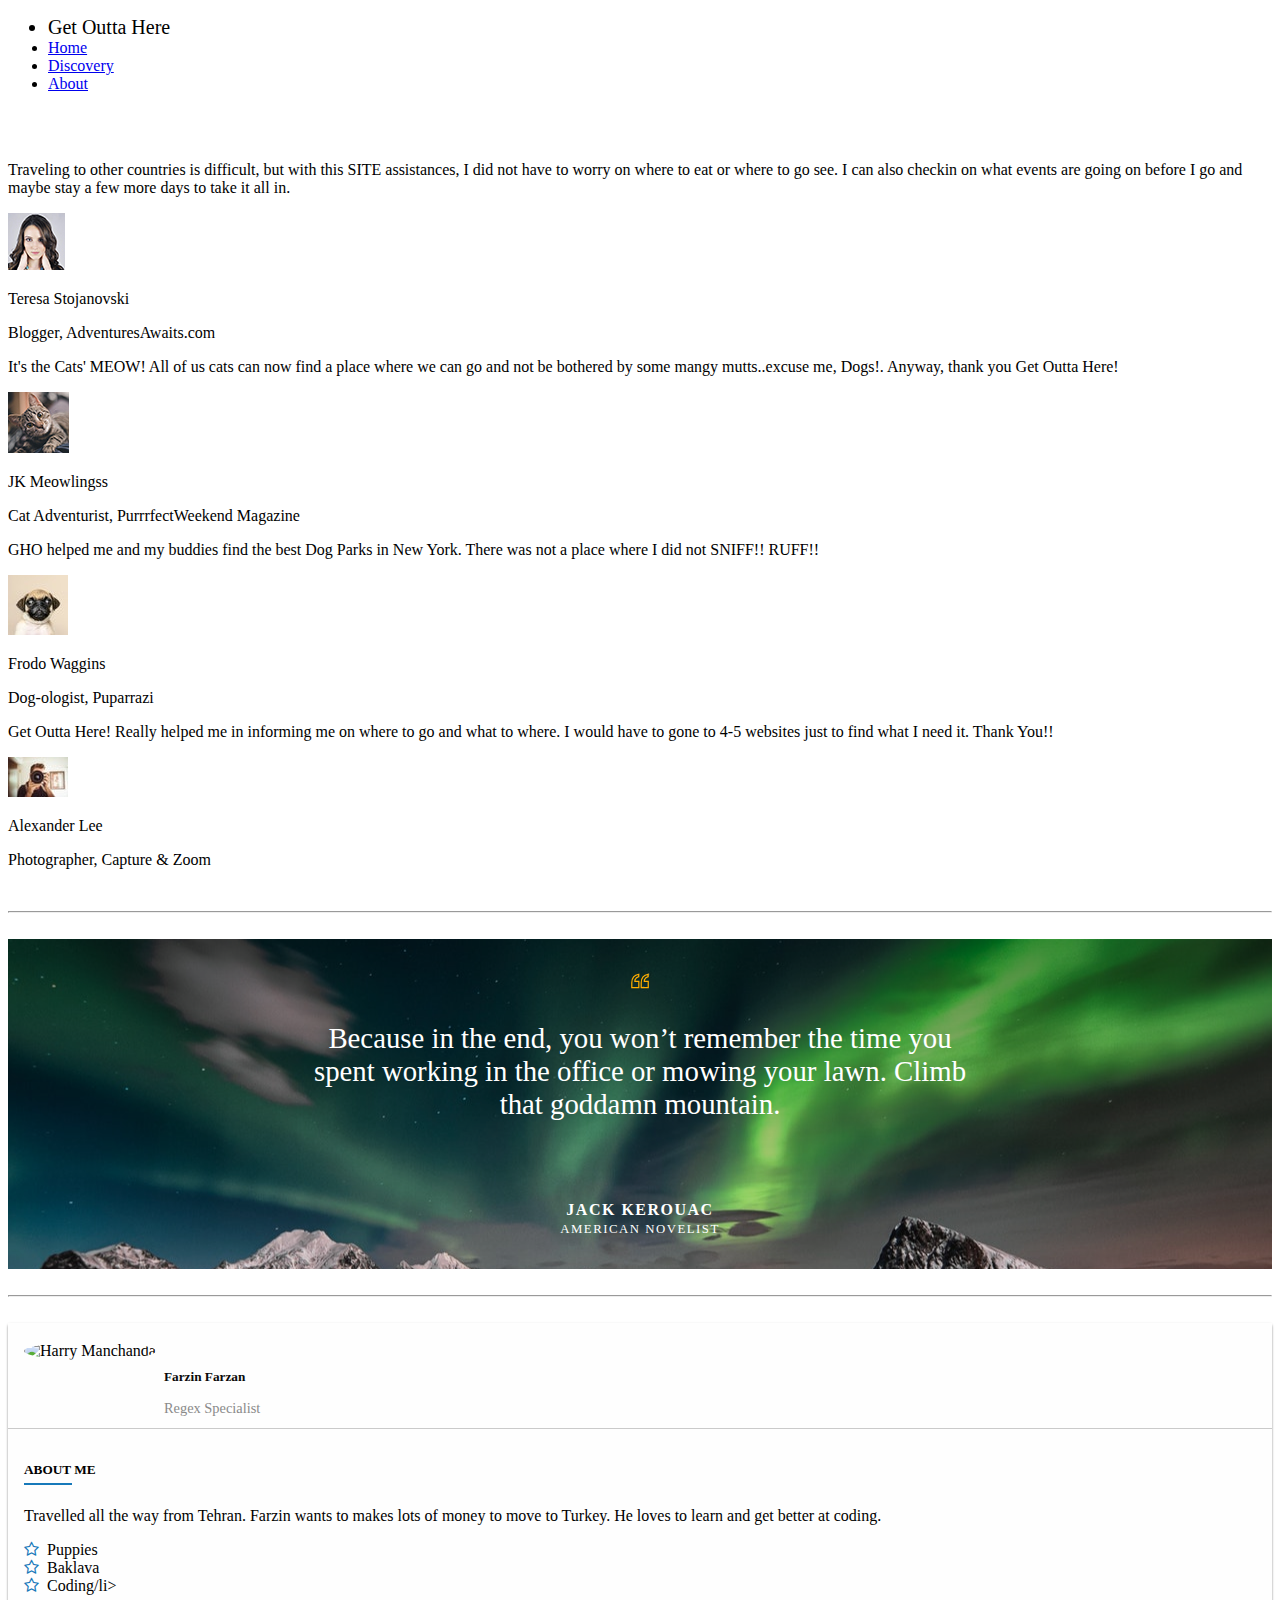
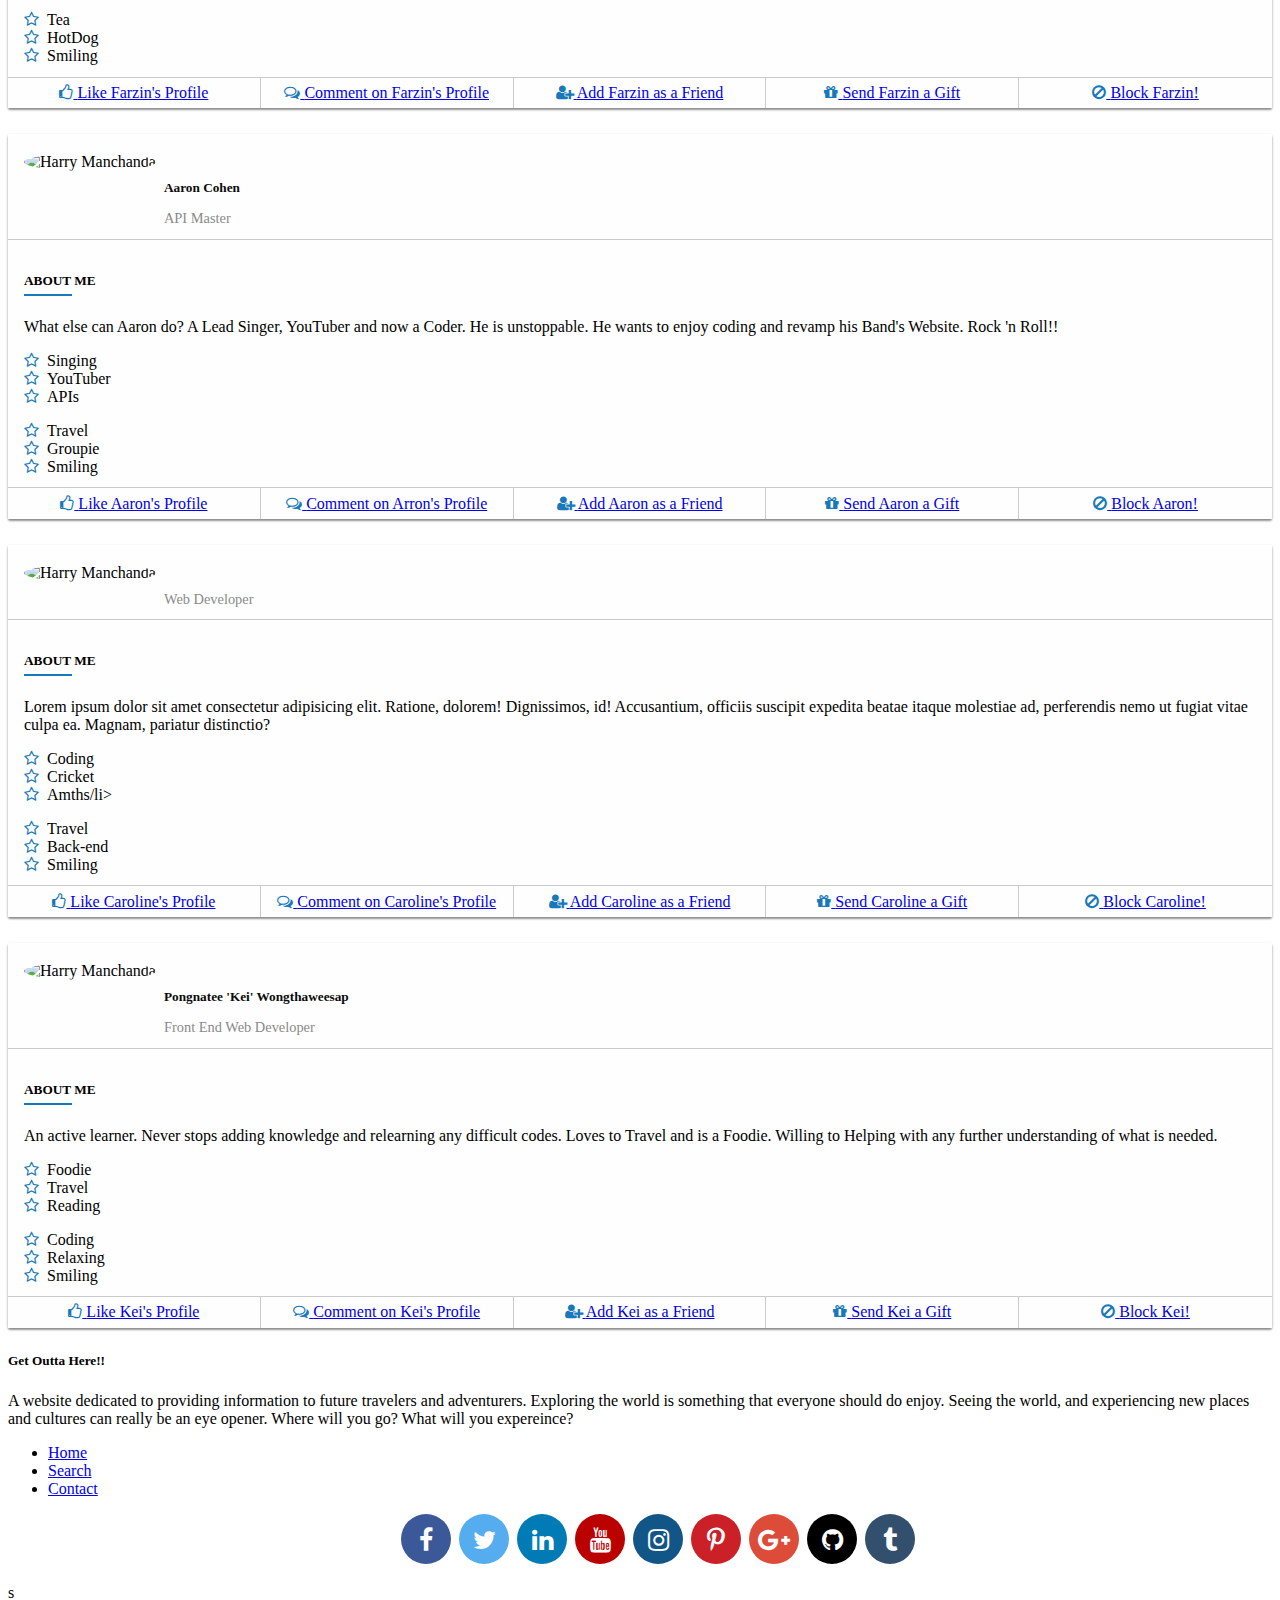
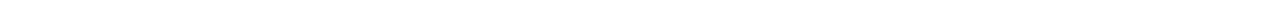
==== commit e2b15c38: "Adding files again to update the commit" ====
--- a/contact.html
+++ b/contact.html
@@ -249,7 +249,7 @@
                 <div class="small-6 columns">
                   <ul class="arrow">
                     <li>Puppies</li>
-                    <li>Turkish Sweets</li>
+                    <li>Baklava</li>
                     <li>Coding/li>
                   </ul>
                 </div>
